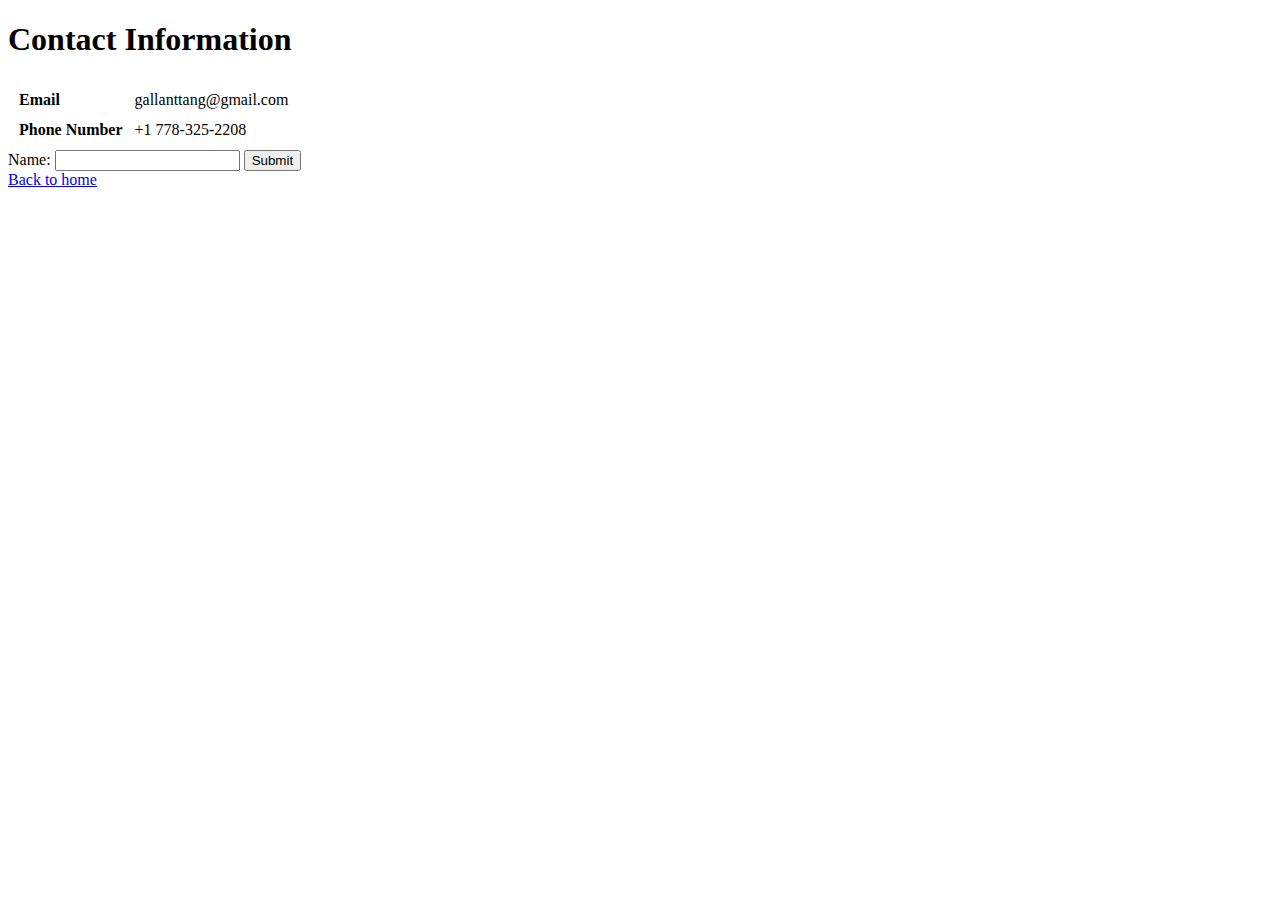
==== contact-me.html @ f1dd88dc "Add initial CV website files" ====
<!DOCTYPE html>
<html>
    <head>
        <meta charset="=utf-8">
        <meta name="author" content="Gallant Tang">
        <link rel="icon" href="assets/text_bubble.ico">
        <title>Gallant's Contact Info</title>
    </head>
    <body>
        <h1>Contact Information</h1>
        <table cellspacing="10">
            <tr>
                <td>
                    <strong>Email</strong>
                </td>
                <td>
                    gallanttang@gmail.com
                </td>
            </tr>
            <tr>
                <td>
                    <strong>Phone Number</strong>
                </td>
                <td>
                    +1 778-325-2208
                </td>
            </tr>
        </table>
        <form action="" method="get">
            <label for="GET-name" type="text" name="name">Name:</label>
            <input id="GET-name" type="text" name="name">
            <input type="submit">
        </form>
        <a href="index.html">Back to home</a>
    </body>
    
</html>
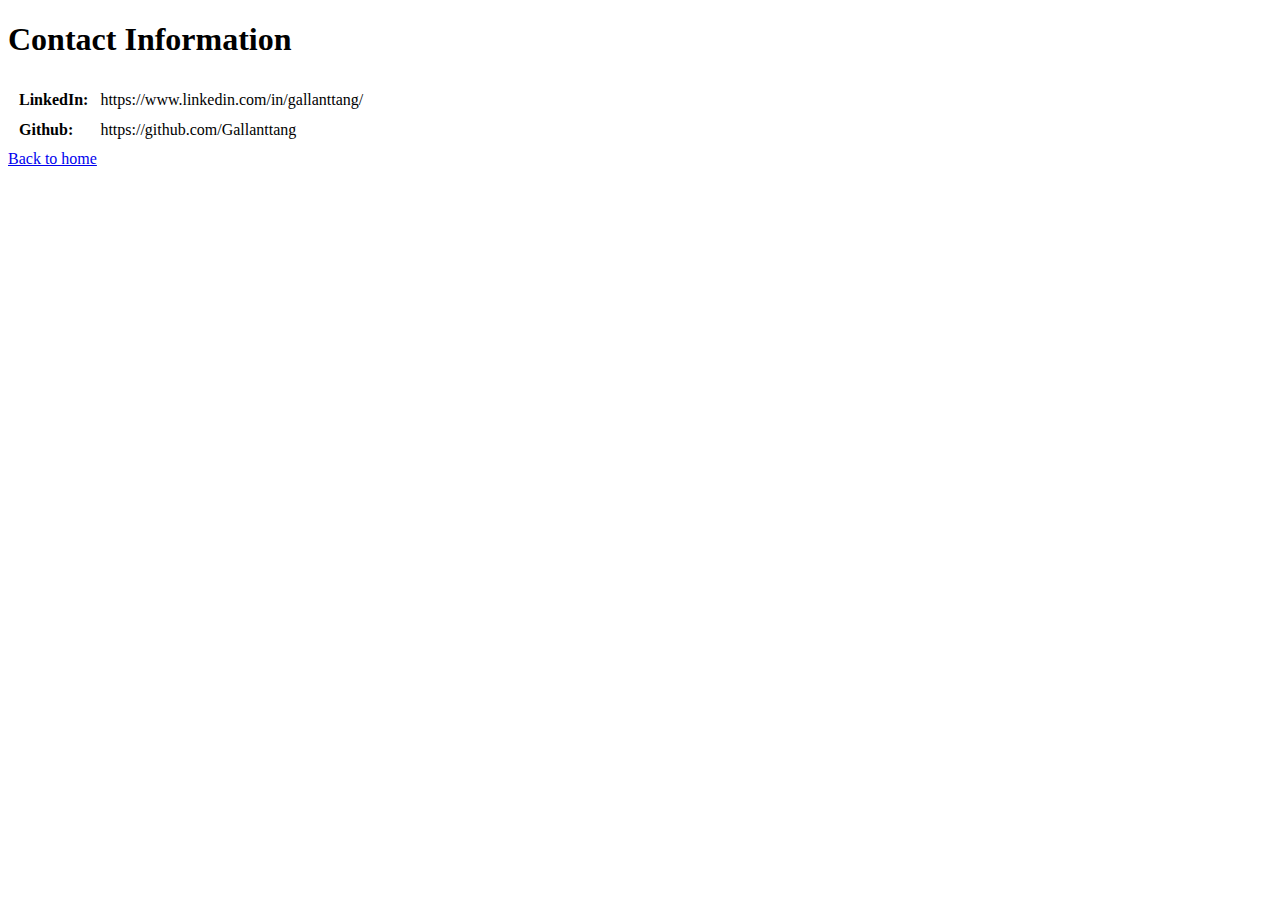
==== commit 67d9d2d9: "Update con details" ====
--- a/contact-me.html
+++ b/contact-me.html
@@ -11,26 +11,21 @@
         <table cellspacing="10">
             <tr>
                 <td>
-                    <strong>Email</strong>
+                    <strong>LinkedIn:</strong>
                 </td>
                 <td>
-                    gallanttang@gmail.com
+                    https://www.linkedin.com/in/gallanttang/
                 </td>
             </tr>
             <tr>
                 <td>
-                    <strong>Phone Number</strong>
+                    <strong>Github:</strong>
                 </td>
                 <td>
-                    +1 778-325-2208
+                    https://github.com/Gallanttang
                 </td>
             </tr>
         </table>
-        <form action="" method="get">
-            <label for="GET-name" type="text" name="name">Name:</label>
-            <input id="GET-name" type="text" name="name">
-            <input type="submit">
-        </form>
         <a href="index.html">Back to home</a>
     </body>
     
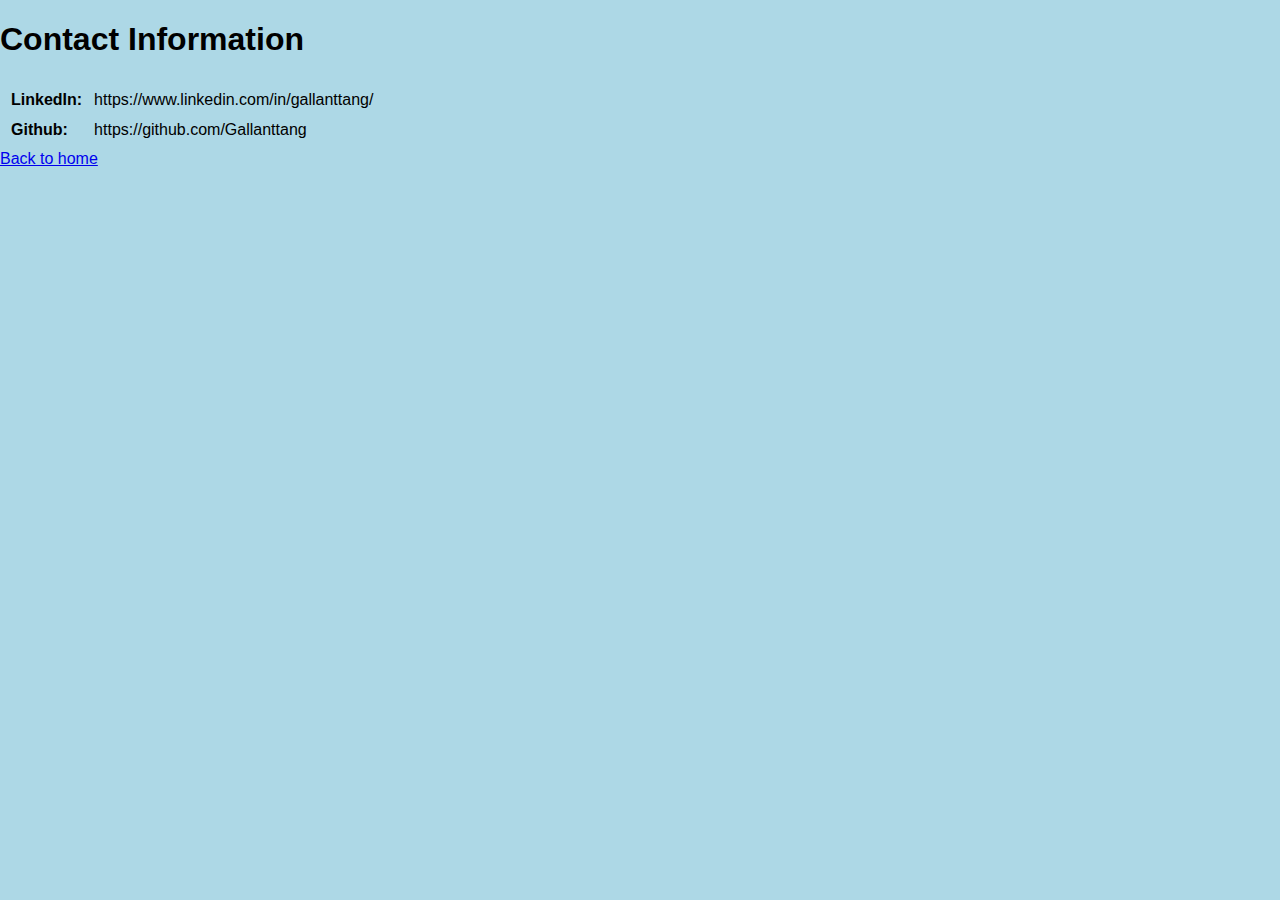
==== commit 8dbe44f7: "Added new assets and upgraded home page" ====
--- a/contact-me.html
+++ b/contact-me.html
@@ -5,6 +5,7 @@
         <meta name="author" content="Gallant Tang">
         <link rel="icon" href="assets/text_bubble.ico">
         <title>Gallant's Contact Info</title>
+        <link rel="stylesheet" href="css/styles.css">
     </head>
     <body>
         <h1>Contact Information</h1>
--- a/css/styles.css
+++ b/css/styles.css
@@ -0,0 +1,66 @@
+/******** TAG SELECTORs ********/
+* {
+    font-family: -apple-system, BlinkMacSystemFont, 'Segoe UI', Roboto, Oxygen, Ubuntu, Cantarell, 'Open Sans', 'Helvetica Neue', sans-serif;
+}
+
+body {
+    background-color: lightblue;
+    max-width: 100%;
+    margin: 0px;
+}
+
+hr {
+    border-style: none;
+    border-top-style: dotted;
+    border-color: #393E46;
+    border-width: 5px;
+    width: 5%;
+    color: #222831;
+}
+
+/******** CLASS SELECTORS ********/
+.container {
+    color: #222831;
+    width: 100%;
+    height: auto;
+}
+
+.intro-text {
+    color: #323232;
+    text-align: center;
+    font-size: 300%;
+    position: relative;
+    margin: 5% auto;
+}
+
+.primary-text {
+    color: #212121;
+}
+
+.secondary-text {
+    color: #0D7377;
+}
+
+.cloud-l {
+    max-width: 30%;
+    position: absolute;
+    top: 0%;
+}
+
+.cloud-r {
+    max-width: 30%;
+    position: absolute;
+    right: 0%;
+}
+
+.links {
+    position: relative;
+    text-align: center;
+}
+
+/******** ID SELECTORS ********/
+#heading {
+    color: blue;
+}
+
+
